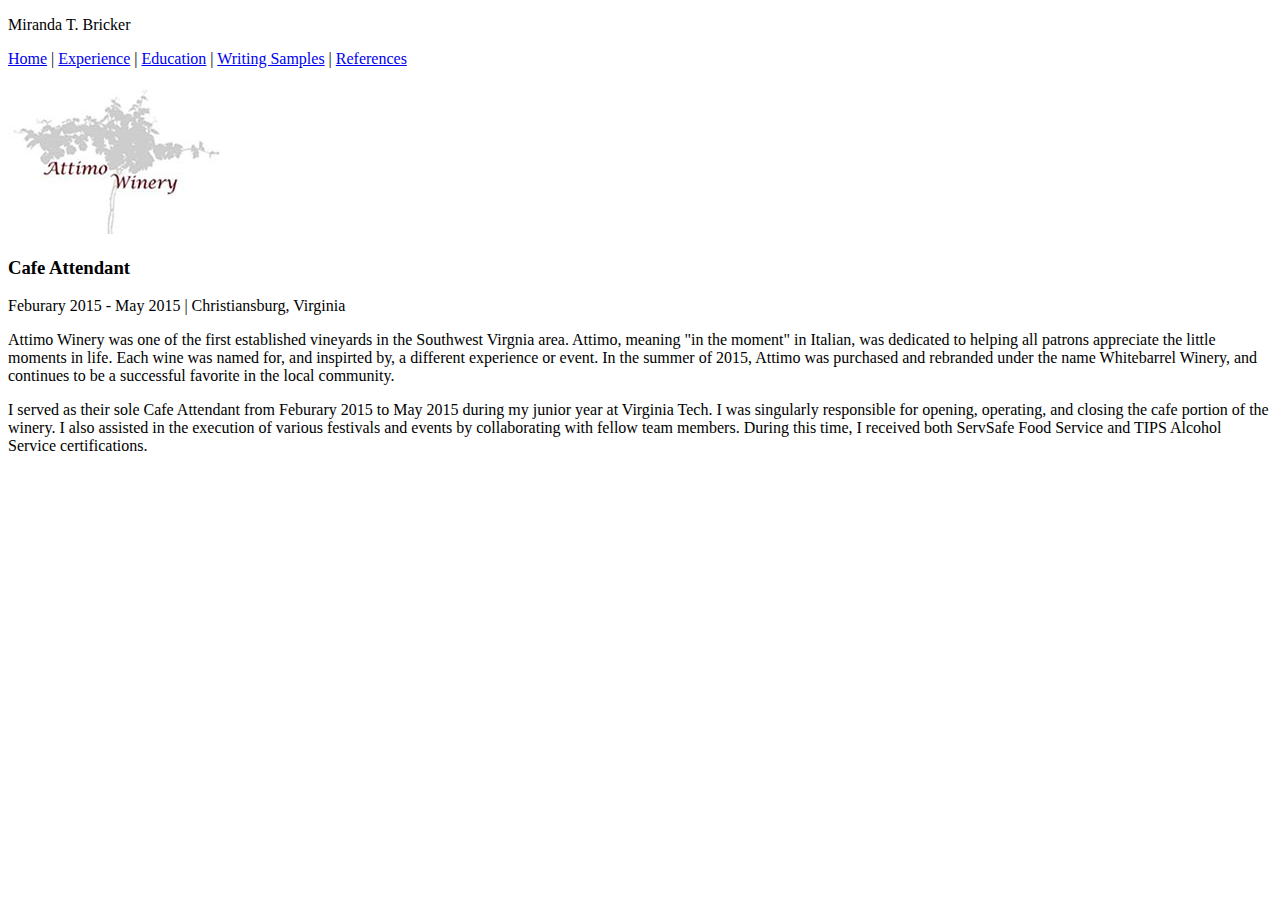
==== attimo.html @ e12abffa "second" ====
<!DOCTYPE html>
<html lang="en">
	<head>
		<meta charset="utf-8">
    	<meta http-equiv="X-UA-Compatible" content="IE=edge">
    	<meta name="viewport" content="width=device-width, initial-scale=1 shink-to-fit=no">
    	<meta name="description" content="">
    	<meta name="author" content="">
    	<title>Miranda Bricker | Attimo</title>

		<!-- Bootstrap core CSS -->
		<link href="css/bootstrap.css" rel="stylesheet">
		<!-- Bootstrap theme -->
		<link href="css/bootstrap-theme.css" rel="stylesheet">
		<!-- Custom styles and overrides -->
		<link href="css/custom.css" rel="stylesheet">

        <!-- HTML5 shim and Respond.js for IE8 support of HTML5 elements and media queries -->
        <!-- WARNING: Respond.js doesn't work if you view the page via file:// -->
        <!--[if lt IE 9]>
    		<script src="js/html5shiv.js"></script>
    		<script src="js/respond.min.js"></script>
		<![endif]-->
	</head>

	<body>
	<div class="container-fluid">
			<div class="row" id="header">
				<div class="col-md-12"><p>Miranda T. Bricker</p>
				</div>
			</div>
			<div class="row" id="nav">
				<div class="col-md-12"><a href="index.html">Home</a> | <a href="experience.html">Experience</a> | <a href="education.html">Education</a> | <a href="writing.html">Writing Samples</a> | <a href="reference.html">References</a></p>
				</div>
			</div>
			<div class="row" id="title">
				<div class="col-md-12"><img src="attimo.jpg"/>
					<h3>Cafe Attendant</h3>
					<p>Feburary 2015 - May 2015 | Christiansburg, Virginia</p>

				</div>
			</div>
			<div class="row" id="descrip">
				<div class-"col-md-12"><p>Attimo Winery was one of the first established vineyards in the Southwest Virgnia area. Attimo, meaning "in the moment" in Italian, was dedicated to helping all patrons appreciate the little moments in life. Each wine was named for, and inspirted by, a different experience or event. In the summer of 2015, Attimo was purchased and rebranded under the name Whitebarrel Winery, and continues to be a successful favorite in the local community.</p>
				<p>I  served as their sole Cafe Attendant from Feburary 2015 to May 2015 during my junior year at Virginia Tech. I was singularly responsible for opening, operating, and closing the cafe portion of the winery. I also assisted in the execution of various festivals and events by collaborating with fellow team members. During this time, I received both ServSafe Food Service and TIPS Alcohol Service certifications.</p>
			</div>
			</div>





		</div> <!-- Closes the container -->
		<!-- Leave these lines at the bottom of every HTML file. Don't put anything after them. -->
		<!-- jQuery (necessary for Bootstrap's JavaScript plugins) -->
		<script src="https://ajax.googleapis.com/ajax/libs/jquery/1.11.2/jquery.min.js"></script>
		<script src="js/bootstrap.js"></script>
	</body>
</html>
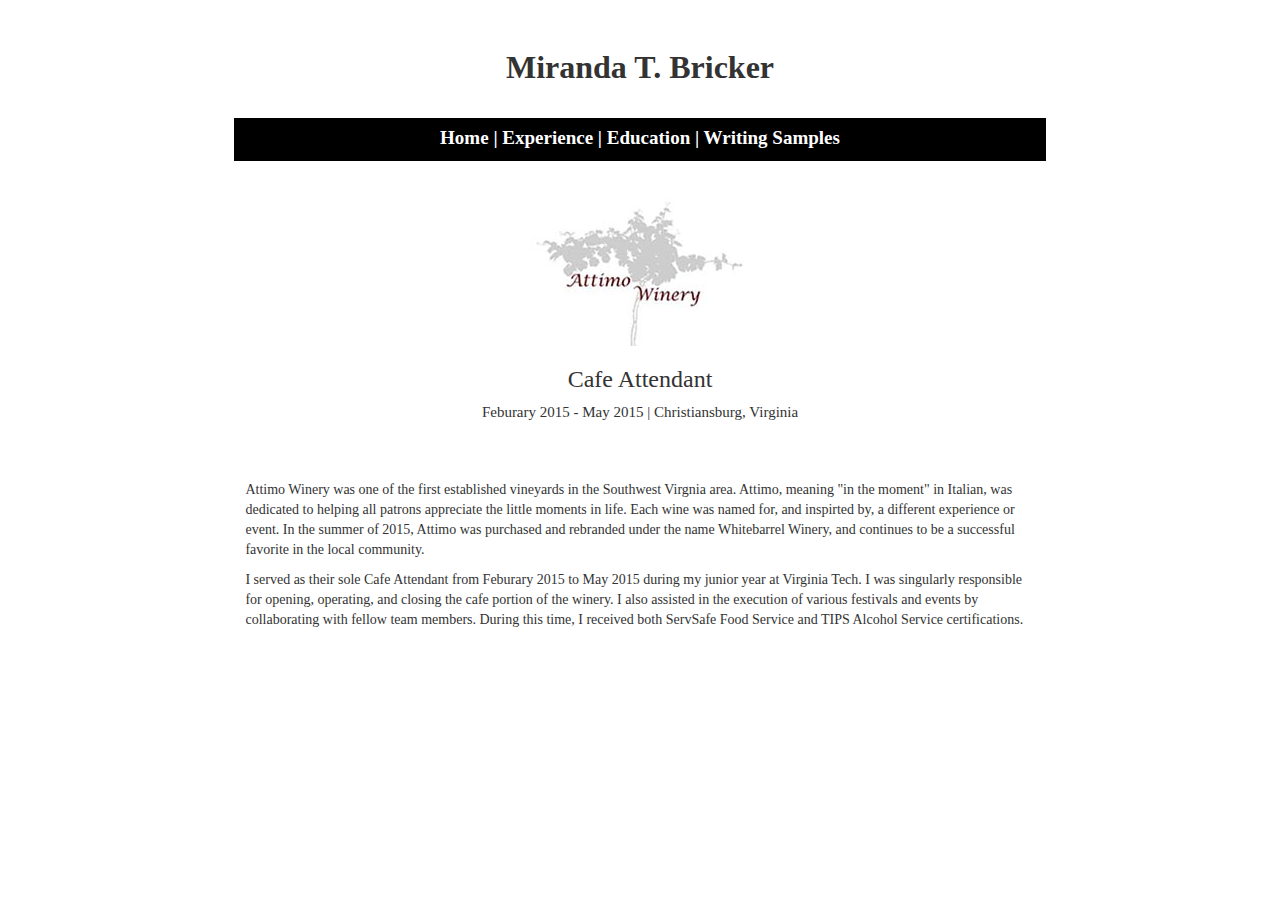
==== commit b75b33b8: "final" ====
--- a/attimo.html
+++ b/attimo.html
@@ -30,7 +30,7 @@
 				</div>
 			</div>
 			<div class="row" id="nav">
-				<div class="col-md-12"><a href="index.html">Home</a> | <a href="experience.html">Experience</a> | <a href="education.html">Education</a> | <a href="writing.html">Writing Samples</a> | <a href="reference.html">References</a></p>
+				<div class="col-md-12"><a href="index.html">Home</a> | <a href="experience.html">Experience</a> | <a href="education.html">Education</a> | <a href="writing.html">Writing Samples</a></p>
 				</div>
 			</div>
 			<div class="row" id="title">
--- a/css/custom.css
+++ b/css/custom.css
@@ -0,0 +1,76 @@
+body
+  {background-color:white;
+  font-family:Garamond;
+  margin:3.5%;}
+
+#header {text-align:center;
+        font-size:32px;
+        font-weight:bold;
+        margin-bottom:1.5%;}
+
+#nav {text-align:center;
+     font-size:19px;
+     font-weight:bold;
+     background-color:black;
+     color:white;
+     padding-top:0.5%;
+     margin-left:15%;
+     margin-right:15%;
+     margin-bottom:3%;}
+
+#main {margin-left:13.65%;
+      margin-right:13.65%;
+      font-size:14.5px;}
+
+a:link {color:white;text-decoration:none;}
+a:active {color:white;text-decoration:none;}
+a:visited {color:white;text-decoration:none;}
+a:hover {color:lightgrey;text-decoration:none;}
+
+#first {margin-left:17%;
+        margin-right:7%;
+        margin-top:5%;}
+
+#link1 {margin-left:17%;
+        margin-top:4%;
+        font-size:17px;}
+
+#second {margin-left:15%;
+        margin-right:7%;
+        margin-top:5%;}
+
+#link2 {margin-left:21%;
+        margin-top:4%;
+        margin-bottom:4%;
+        font-size:17px;}
+
+#third {margin-left:13%;}
+
+#link3 {margin-left:20%;
+       font-size:17px;
+       margin-top:2%;}
+
+#title {text-align:center;
+       font-size:15px;
+       margin-bottom:4%;}
+
+#descrip {margin-left:16%;
+         margin-right:16%;}
+
+#logo {text-align:center;}
+
+#one {margin-left:20%;}
+
+#cap1 {margin-left:15%;
+       margin-top:2%;
+      font-size:17px;
+      margin-right:12%;
+      margin-bottom:5%;}
+
+#two {margin-left:20%;}
+
+#cap2 {margin-left:15%;
+       margin-top:2%;
+      font-size:17px;
+      margin-right:12%;
+      margin-bottom:5%;}
